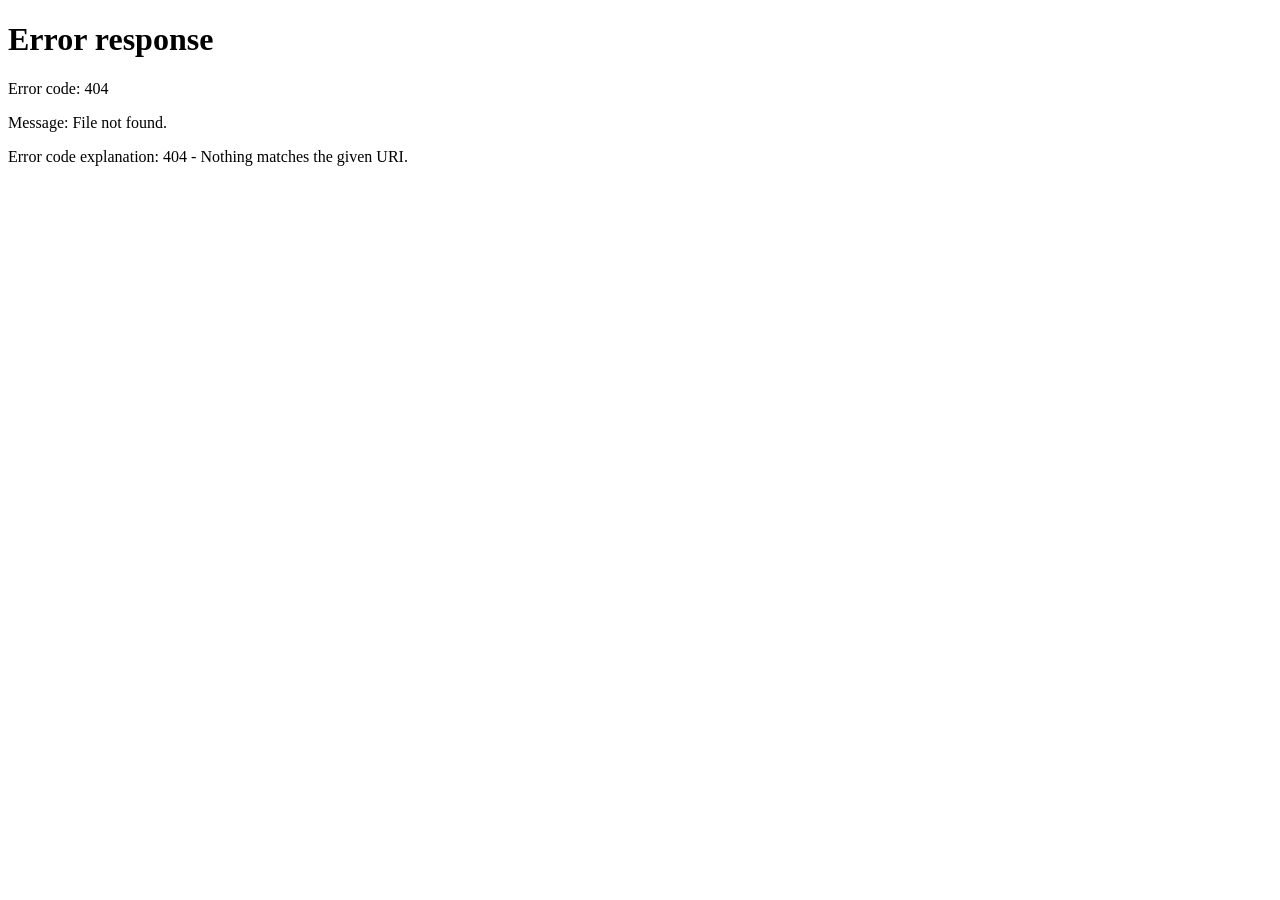
==== after-payment.html @ ecfa4c4f "Stripe Payment Link flow, $9.99 pricing, post-payment download page - Purchase buttons link to buy.s" ====
<!DOCTYPE html>
<html lang="en">
  <head>
    <meta charset="UTF-8" />
    <meta name="viewport" content="width=device-width, initial-scale=1.0" />
    <title>Download — Espresso Terminal</title>
    <!--
      Stripe Dashboard → Payment links → your link → Confirmation page →
      "Don't show confirmation page" OFF, then choose "Redirect customers to your website"
      and set the URL to:  https://YOUR-SITE-DOMAIN/after-payment.html
      (use your real domain, e.g. https://espressoterminal.vercel.app/after-payment.html)
    -->
    <link rel="preconnect" href="https://fonts.googleapis.com" />
    <link rel="preconnect" href="https://fonts.gstatic.com" crossorigin />
    <link
      href="https://fonts.googleapis.com/css2?family=Instrument+Sans:ital,wght@0,400..700;1,400..700&display=swap"
      rel="stylesheet"
    />
    <link rel="stylesheet" href="site.css" />
    <link rel="icon" href="images/favicon.png" type="image/png" />
  </head>
  <body>
    <a class="skip-link" href="#main">Skip to content</a>
    <header class="site-header">
      <div class="site-header__inner">
        <a class="brand" href="index.html" aria-label="Espresso Terminal">
          <img
            class="brand__mark"
            src="images/espresso-mark.png"
            width="32"
            height="32"
            alt=""
            decoding="async"
          />
          <span class="wordmark-text">
            <span class="wordmark-text__espresso">Espresso</span>
            <span class="wordmark-text__terminal">Terminal</span>
          </span>
        </a>
        <nav class="site-nav" aria-label="Primary">
          <a href="index.html">Home</a>
        </nav>
      </div>
    </header>

    <main id="main" class="download-main">
      <div class="download-card">
        <h1 class="download-title">Thanks for your purchase</h1>
        <p class="download-status" id="downloadStatus">
          Starting your download… If nothing happens, use the button below.
        </p>
        <a
          class="btn btn--primary download-btn"
          id="manual-dl"
          href="releases/espresso-mac.dmg"
          download="espresso-mac.dmg"
          >Download Espresso Terminal (.dmg)</a
        >
        <p class="download-foot">
          <a class="bento__inline-link" href="index.html">← Back to home</a>
        </p>
      </div>
    </main>

    <script>
      (function () {
        var url = 'releases/espresso-mac.dmg';
        window.location.href = url;
      })();
    </script>
  </body>
</html>
---- site.css ----
/* Espresso Terminal — minimal / premium (Instrument Sans) */

:root {
  --bg: #fafafa;
  --surface: #ffffff;
  --text: #0a0a0a;
  --text-dim: #525252;
  --text-muted: #737373;
  --line: rgba(0, 0, 0, 0.08);
  --line-strong: rgba(0, 0, 0, 0.12);

  --font: 'Instrument Sans', system-ui, -apple-system, sans-serif;
}

@media (prefers-color-scheme: dark) {
  :root {
    --bg: #0a0a0a;
    --surface: #141414;
    --text: #fafafa;
    --text-dim: #a3a3a3;
    --text-muted: #737373;
    --line: rgba(255, 255, 255, 0.1);
    --line-strong: rgba(255, 255, 255, 0.14);
  }
}

*,
*::before,
*::after {
  box-sizing: border-box;
}

html {
  scroll-behavior: smooth;
}

body {
  margin: 0;
  font-family: var(--font);
  font-size: 1rem;
  line-height: 1.5;
  color: var(--text);
  background: var(--bg);
  -webkit-font-smoothing: antialiased;
}

.skip-link {
  position: absolute;
  left: -999px;
  top: 0;
  padding: 0.5rem 1rem;
  background: var(--surface);
  color: var(--text);
  z-index: 100;
}

.skip-link:focus {
  left: 1rem;
  top: 1rem;
}

/* Header */
.site-header {
  position: sticky;
  top: 0;
  z-index: 30;
  border-bottom: 1px solid var(--line);
  /* Solid fill avoids Safari bugs when the logo uses filter (invert) in dark mode */
  background: var(--bg);
}

.site-header__inner {
  max-width: 1120px;
  margin: 0 auto;
  padding: 1rem 1.5rem;
  display: flex;
  align-items: center;
  justify-content: space-between;
}

.brand {
  display: inline-flex;
  align-items: center;
  gap: 0.65rem;
  text-decoration: none;
  color: inherit;
  isolation: isolate;
}

.brand__mark {
  display: block;
  width: 28px;
  height: 28px;
  border-radius: 6px;
  object-fit: cover;
  flex-shrink: 0;
}

.brand__mark--footer {
  width: 26px;
  height: 26px;
}

/* Text lockup beside cup mark */
.wordmark-text {
  display: inline-flex;
  align-items: baseline;
  flex-wrap: wrap;
  gap: 0;
  font-family: var(--font);
  font-size: clamp(0.75rem, 2.2vw, 0.875rem);
  line-height: 1;
  color: var(--text);
  text-transform: uppercase;
  letter-spacing: 0.12em;
  white-space: nowrap;
}

.wordmark-text__espresso {
  font-weight: 600;
  letter-spacing: 0.1em;
}

.wordmark-text__terminal {
  margin-left: 0.4em;
  font-weight: 500;
  letter-spacing: 0.2em;
  opacity: 0.88;
}

.wordmark-text--footer {
  font-size: clamp(0.6875rem, 2vw, 0.8125rem);
}

.site-footer__brand {
  display: inline-flex;
  align-items: center;
  justify-content: center;
  gap: 0.55rem;
}

.site-nav a {
  font-size: 0.875rem;
  font-weight: 500;
  color: var(--text-dim);
  text-decoration: none;
}

.site-nav a:hover {
  color: var(--text);
}

/* Hero */
.hero {
  max-width: 1120px;
  margin: 0 auto;
  padding: clamp(2.5rem, 6vw, 4rem) 1.5rem clamp(3rem, 8vw, 5rem);
}

.hero__intro {
  max-width: 36rem;
  margin-bottom: clamp(2rem, 5vw, 3rem);
}

.hero__headline {
  margin: 0 0 0.75rem;
  font-size: clamp(1.75rem, 4vw, 2.375rem);
  font-weight: 500;
  line-height: 1.15;
  letter-spacing: -0.03em;
}

.hero__sub {
  margin: 0 0 1.5rem;
  font-size: 1.0625rem;
  color: var(--text-dim);
  line-height: 1.45;
}

.hero__price {
  margin: 0 0 1rem;
  display: flex;
  flex-wrap: wrap;
  align-items: baseline;
  gap: 0.5rem 0.75rem;
}

.hero__price-amount {
  font-size: 1.75rem;
  font-weight: 600;
  letter-spacing: -0.03em;
  color: var(--text);
}

.hero__price-note {
  font-size: 0.875rem;
  font-weight: 500;
  color: var(--text-muted);
}

.bento__price-tag {
  font-weight: 600;
  color: var(--text);
}

.btn {
  display: inline-flex;
  align-items: center;
  justify-content: center;
  padding: 0.625rem 1.25rem;
  border-radius: 8px;
  font-family: var(--font);
  font-size: 0.875rem;
  font-weight: 600;
  text-decoration: none;
  border: 1px solid transparent;
  cursor: pointer;
  transition: opacity 0.15s ease, background 0.15s ease, border-color 0.15s ease;
}

.btn--primary {
  background: var(--text);
  color: var(--bg);
  border-color: var(--text);
}

.btn--primary:hover {
  opacity: 0.88;
}

@media (prefers-color-scheme: dark) {
  .btn--primary {
    background: var(--text);
    color: #0a0a0a;
    border-color: var(--text);
  }
}

.btn--secondary {
  background: transparent;
  color: var(--text);
  border-color: var(--line-strong);
}

.btn--secondary:hover {
  background: color-mix(in srgb, var(--text) 4%, transparent);
}

button.btn {
  font: inherit;
  cursor: pointer;
}

button.btn:disabled {
  opacity: 0.65;
  cursor: wait;
}

/* Hero: landscape background + rounded app screenshot overlay */
.hero-visual {
  border-radius: 24px;
  padding: clamp(1.25rem, 3.5vw, 2.5rem);
  background-color: #c8c4bc;
  background-image: url('images/hero-landscape-bg.png');
  background-size: cover;
  background-position: center;
  box-shadow: 0 28px 80px rgba(0, 0, 0, 0.14);
  overflow: hidden;
}

@media (prefers-color-scheme: dark) {
  .hero-visual {
    box-shadow: 0 28px 90px rgba(0, 0, 0, 0.45);
  }
}

.hero-preview {
  border: none;
  background: transparent;
  overflow: visible;
  box-shadow: none;
  border-radius: 0;
}

.icon {
  display: block;
  width: 22px;
  height: 22px;
  color: inherit;
}

.icon--sm {
  width: 16px;
  height: 16px;
}

.hero-preview__tabs {
  display: flex;
  gap: 0;
  padding: 0 0.5rem;
  margin-bottom: 0.875rem;
  border: 1px solid rgba(255, 255, 255, 0.45);
  border-radius: 14px;
  background: rgba(255, 255, 255, 0.78);
  backdrop-filter: blur(14px);
  -webkit-backdrop-filter: blur(14px);
  box-shadow: 0 4px 24px rgba(0, 0, 0, 0.08);
}

@media (prefers-color-scheme: dark) {
  .hero-preview__tabs {
    border-color: rgba(255, 255, 255, 0.12);
    background: rgba(22, 22, 24, 0.62);
    box-shadow: 0 4px 28px rgba(0, 0, 0, 0.35);
  }
}

.hero-preview__tab {
  position: relative;
  display: inline-flex;
  align-items: center;
  padding: 0.75rem 1rem;
  margin: 0;
  border: none;
  background: none;
  font-family: var(--font);
  font-size: 0.8125rem;
  font-weight: 500;
  color: var(--text-muted);
  cursor: pointer;
  transition: color 0.12s ease;
}

.hero-preview__tab-inner {
  display: inline-flex;
  align-items: center;
  gap: 0.45rem;
}

.hero-preview__tab .icon {
  opacity: 0.65;
  flex-shrink: 0;
  transition: opacity 0.12s ease;
}

.hero-preview__tab:hover .icon,
.hero-preview__tab[aria-selected='true'] .icon {
  opacity: 1;
}

.hero-preview__tab:hover {
  color: var(--text-dim);
}

.hero-preview__tab[aria-selected='true'] {
  color: var(--text);
}

.hero-preview__tab[aria-selected='true']::after {
  content: '';
  position: absolute;
  left: 0.75rem;
  right: 0.75rem;
  bottom: 0.35rem;
  height: 2px;
  background: var(--text);
  border-radius: 1px;
}

.hero-preview__frame {
  position: relative;
  line-height: 0;
  background: #141416;
  border-radius: 18px;
  overflow: hidden;
  border: 1px solid rgba(255, 255, 255, 0.4);
  box-shadow:
    0 20px 56px rgba(0, 0, 0, 0.35),
    0 0 0 1px rgba(0, 0, 0, 0.06);
}

@media (prefers-color-scheme: dark) {
  .hero-preview__frame {
    border-color: rgba(255, 255, 255, 0.14);
    box-shadow:
      0 24px 64px rgba(0, 0, 0, 0.55),
      0 0 0 1px rgba(0, 0, 0, 0.2);
  }
}

.hero-preview__panel {
  margin: 0;
}

.hero-preview__panel--hidden {
  display: none;
}

.hero-preview__img {
  display: block;
  width: 100%;
  height: auto;
  vertical-align: middle;
  border-radius: inherit;
}

/* Bento */
.bento {
  padding: clamp(3rem, 7vw, 5rem) 1.5rem clamp(3rem, 8vw, 5rem);
  border-top: 1px solid var(--line);
  background: var(--bg);
}

.bento__intro {
  max-width: 1120px;
  margin: 0 auto 2rem;
}

.bento__eyebrow {
  margin: 0 0 0.5rem;
  font-size: 0.6875rem;
  font-weight: 600;
  letter-spacing: 0.12em;
  text-transform: uppercase;
  color: var(--text-muted);
}

.bento__title {
  margin: 0;
  font-size: clamp(1.375rem, 3vw, 1.75rem);
  font-weight: 500;
  letter-spacing: -0.03em;
  line-height: 1.2;
  color: var(--text);
}

.bento__grid {
  max-width: 1120px;
  margin: 0 auto;
  display: grid;
  grid-template-columns: repeat(12, 1fr);
  gap: 12px;
}

.bento__card {
  grid-column: 1 / -1;
  margin: 0;
  padding: 1.25rem 1.35rem;
  border-radius: 14px;
  border: 1px solid var(--line);
  background: var(--surface);
}

.bento__card-icon {
  display: flex;
  align-items: center;
  justify-content: center;
  width: 40px;
  height: 40px;
  margin-bottom: 0.85rem;
  border-radius: 10px;
  background: color-mix(in srgb, var(--text) 5%, transparent);
  color: var(--text-dim);
}

.bento__card-icon .icon {
  width: 20px;
  height: 20px;
}

.bento__card-icon--sm {
  width: 36px;
  height: 36px;
  margin-bottom: 0;
  flex-shrink: 0;
}

.bento__card-icon--sm .icon {
  width: 18px;
  height: 18px;
}

.bento__dock-heading,
.bento__cta-heading {
  display: flex;
  align-items: center;
  gap: 0.65rem;
  margin-bottom: 0.5rem;
}

.bento__card-title--dock {
  margin-bottom: 0;
}

.bento__cta-heading .bento__cta-title {
  margin-bottom: 0;
}

.bento__card-title {
  margin: 0 0 0.5rem;
  font-size: 0.9375rem;
  font-weight: 600;
  letter-spacing: -0.02em;
  color: var(--text);
}

.bento__dock-heading + .bento__card-text,
.bento__cta-heading + .bento__card-text {
  margin-top: 0;
}

.bento__cta-copy .bento__card-text + .bento__card-text {
  margin-top: 0.65rem;
}

.bento__card-text {
  margin: 0;
  font-size: 0.875rem;
  line-height: 1.45;
  color: var(--text-dim);
}

.bento__card-text--dim {
  color: var(--text-muted);
  font-size: 0.8125rem;
}

@media (min-width: 768px) {
  .bento__card--span-4 {
    grid-column: span 4;
  }

  .bento__card--span-5 {
    grid-column: span 5;
  }

  .bento__card--span-7 {
    grid-column: span 7;
  }

  .bento__card--span-12 {
    grid-column: span 12;
  }
}

.bento__card--accent {
  display: flex;
  flex-direction: column;
  justify-content: center;
  min-height: 100%;
}

.bento__card--dock {
  display: flex;
  flex-direction: column;
  gap: 1rem;
  padding-bottom: 1rem;
}

.bento__dock-frame {
  border-radius: 10px;
  overflow: hidden;
  border: 1px solid var(--line-strong);
  background: #0d0d0d;
  line-height: 0;
}

.bento__dock-img {
  display: block;
  width: 100%;
  height: auto;
  vertical-align: middle;
}

.bento__card--cta {
  padding: 1.5rem 1.35rem;
}

.bento__cta-inner {
  display: flex;
  flex-direction: column;
  gap: 1.25rem;
  align-items: flex-start;
}

@media (min-width: 640px) {
  .bento__cta-inner {
    flex-direction: row;
    align-items: center;
    justify-content: space-between;
    gap: 2rem;
  }

  .bento__cta-copy {
    flex: 1;
    min-width: 0;
  }
}

.bento__cta-title {
  margin: 0;
  font-size: 1.0625rem;
}

.bento__cta-btn {
  flex-shrink: 0;
}

.bento__card-text--link {
  margin-top: 0.65rem;
}

.bento__inline-link {
  color: var(--text-dim);
  text-decoration: underline;
  text-underline-offset: 2px;
}

.bento__inline-link:hover {
  color: var(--text);
}

/* Footer */
.site-footer {
  padding: 2rem 1.5rem 3rem;
  border-top: 1px solid var(--line);
}

.site-footer__inner {
  max-width: 1120px;
  margin: 0 auto;
  display: flex;
  flex-direction: column;
  align-items: center;
  gap: 1rem;
  text-align: center;
}

.site-footer__credit {
  margin: 0;
  font-size: 0.8125rem;
  font-weight: 500;
  color: var(--text-muted);
}

.site-footer__credit-link {
  color: var(--text-dim);
  text-decoration: none;
}

.site-footer__credit-link:hover {
  color: var(--text);
  text-decoration: underline;
}

/* Post-checkout download page */
.download-main {
  max-width: 1120px;
  margin: 0 auto;
  padding: clamp(3rem, 8vw, 5rem) 1.5rem;
}

.download-card {
  max-width: 28rem;
  padding: 2rem 1.5rem;
  border-radius: 16px;
  border: 1px solid var(--line);
  background: var(--surface);
}

.download-title {
  margin: 0 0 1rem;
  font-size: 1.5rem;
  font-weight: 500;
  letter-spacing: -0.03em;
}

.download-status {
  margin: 0 0 1rem;
  color: var(--text-dim);
  font-size: 0.9375rem;
  line-height: 1.45;
}

.download-error {
  margin: 0 0 1rem;
  color: #b45309;
  font-size: 0.875rem;
  line-height: 1.45;
}

@media (prefers-color-scheme: dark) {
  .download-error {
    color: #fbbf24;
  }
}

.download-btn {
  margin-bottom: 1.25rem;
}

.download-foot {
  margin: 0;
  font-size: 0.875rem;
}
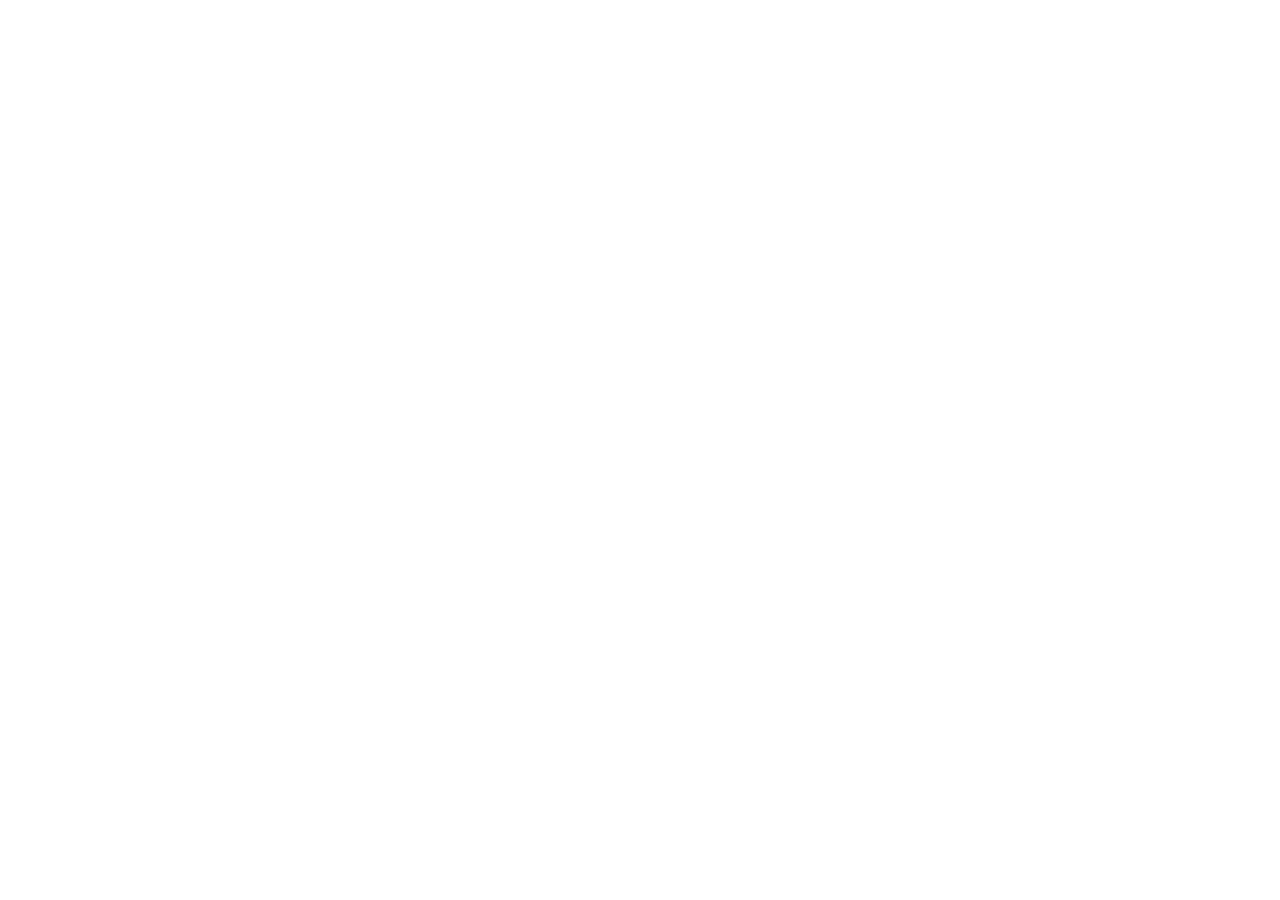
==== commit d0a8ec23: "Update download CTAs to Gumroad checkout link. Route all download buttons and post-payment redirect " ====
--- a/after-payment.html
+++ b/after-payment.html
@@ -4,12 +4,6 @@
     <meta charset="UTF-8" />
     <meta name="viewport" content="width=device-width, initial-scale=1.0" />
     <title>Download — Espresso Terminal</title>
-    <!--
-      Stripe Dashboard → Payment links → your link → Confirmation page →
-      "Don't show confirmation page" OFF, then choose "Redirect customers to your website"
-      and set the URL to:  https://YOUR-SITE-DOMAIN/after-payment.html
-      (use your real domain, e.g. https://espressoterminal.vercel.app/after-payment.html)
-    -->
     <link rel="preconnect" href="https://fonts.googleapis.com" />
     <link rel="preconnect" href="https://fonts.gstatic.com" crossorigin />
     <link
@@ -45,15 +39,15 @@
 
     <main id="main" class="download-main">
       <div class="download-card">
-        <h1 class="download-title">Thanks for your purchase</h1>
+        <h1 class="download-title">Thanks—here’s your download</h1>
         <p class="download-status" id="downloadStatus">
-          Starting your download… If nothing happens, use the button below.
+          Your Mac installer should start automatically. If it doesn’t, use the
+          button below.
         </p>
         <a
           class="btn btn--primary download-btn"
           id="manual-dl"
-          href="releases/espresso-mac.dmg"
-          download="espresso-mac.dmg"
+          href="https://jacobolenick1.gumroad.com/l/iqaoow"
           >Download Espresso Terminal (.dmg)</a
         >
         <p class="download-foot">
@@ -62,10 +56,13 @@
       </div>
     </main>
 
+    <script src="site-paths.js"></script>
     <script>
       (function () {
-        var url = 'releases/espresso-mac.dmg';
-        window.location.href = url;
+        var gumroadUrl = 'https://jacobolenick1.gumroad.com/l/iqaoow';
+        var manual = document.getElementById('manual-dl');
+        if (manual) manual.href = gumroadUrl;
+        window.location.replace(gumroadUrl);
       })();
     </script>
   </body>
--- a/site.css
+++ b/site.css
@@ -139,6 +139,12 @@
   gap: 0.55rem;
 }
 
+.site-nav {
+  display: flex;
+  align-items: center;
+  gap: 1.15rem;
+}
+
 .site-nav a {
   font-size: 0.875rem;
   font-weight: 500;
@@ -171,7 +177,7 @@
 }
 
 .hero__sub {
-  margin: 0 0 1.5rem;
+  margin: 0 0 1rem;
   font-size: 1.0625rem;
   color: var(--text-dim);
   line-height: 1.45;
@@ -195,6 +201,25 @@
 .hero__price-note {
   font-size: 0.875rem;
   font-weight: 500;
+  color: var(--text-muted);
+}
+
+.hero__actions {
+  display: flex;
+  flex-wrap: wrap;
+  align-items: center;
+  gap: 0.65rem 0.75rem;
+  margin-bottom: 0.75rem;
+}
+
+.hero__actions .btn {
+  min-width: 12.5rem;
+}
+
+.hero__purchase-hint {
+  margin: 0;
+  font-size: 0.8125rem;
+  line-height: 1.45;
   color: var(--text-muted);
 }
 
@@ -526,12 +551,20 @@
 }
 
 @media (min-width: 768px) {
+  .bento__card--span-3 {
+    grid-column: span 3;
+  }
+
   .bento__card--span-4 {
     grid-column: span 4;
   }
 
   .bento__card--span-5 {
     grid-column: span 5;
+  }
+
+  .bento__card--span-6 {
+    grid-column: span 6;
   }
 
   .bento__card--span-7 {
@@ -606,6 +639,68 @@
   flex-shrink: 0;
 }
 
+.bento__cta-actions {
+  display: flex;
+  flex-direction: column;
+  gap: 0.5rem;
+  flex-shrink: 0;
+  align-items: stretch;
+  min-width: 11rem;
+}
+
+@media (min-width: 640px) {
+  .bento__cta-actions {
+    align-items: flex-end;
+  }
+}
+
+.bento__card--vibe {
+  display: flex;
+  flex-direction: column;
+  gap: 1.25rem;
+}
+
+@media (min-width: 768px) {
+  .bento__card--vibe {
+    flex-direction: row;
+    align-items: center;
+    gap: 2rem;
+  }
+
+  .bento__vibe-copy {
+    flex: 0 0 36%;
+  }
+
+  .bento__vibe-frame {
+    flex: 1;
+    min-width: 0;
+  }
+}
+
+.bento__vibe-frame {
+  border-radius: 10px;
+  overflow: hidden;
+  border: 1px solid var(--line-strong);
+  background: #0d0d0d;
+  line-height: 0;
+}
+
+.bento__vibe-img {
+  display: block;
+  width: 100%;
+  height: auto;
+  vertical-align: middle;
+}
+
+.bento__inline-code {
+  font-family: ui-monospace, SFMono-Regular, Menlo, Monaco, Consolas, monospace;
+  font-size: 0.8125rem;
+  padding: 0.1em 0.35em;
+  border-radius: 4px;
+  background: color-mix(in srgb, var(--text) 7%, transparent);
+  color: var(--text);
+}
+
 .bento__card-text--link {
   margin-top: 0.65rem;
 }
@@ -666,6 +761,9 @@
   border-radius: 16px;
   border: 1px solid var(--line);
   background: var(--surface);
+  display: flex;
+  flex-direction: column;
+  align-items: stretch;
 }
 
 .download-title {
@@ -696,6 +794,11 @@
 }
 
 .download-btn {
+  margin-bottom: 0.5rem;
+  text-align: center;
+}
+
+.download-card > .download-btn:last-of-type {
   margin-bottom: 1.25rem;
 }
 
@@ -703,3 +806,30 @@
   margin: 0;
   font-size: 0.875rem;
 }
+
+.download-help {
+  margin: 1.25rem 0 0;
+  padding-top: 1.25rem;
+  border-top: 1px solid var(--line);
+  font-size: 0.8125rem;
+  line-height: 1.5;
+  color: var(--text-dim);
+}
+
+.download-help__url {
+  display: block;
+  margin: 0.5rem 0;
+  padding: 0.5rem 0.65rem;
+  font-family: ui-monospace, SFMono-Regular, Menlo, Monaco, Consolas, monospace;
+  font-size: 0.72rem;
+  word-break: break-all;
+  color: var(--text);
+  background: color-mix(in srgb, var(--text) 5%, transparent);
+  border-radius: 8px;
+  border: 1px solid var(--line);
+}
+
+.download-copy {
+  margin-top: 0.65rem;
+  font-size: 0.8125rem;
+}
